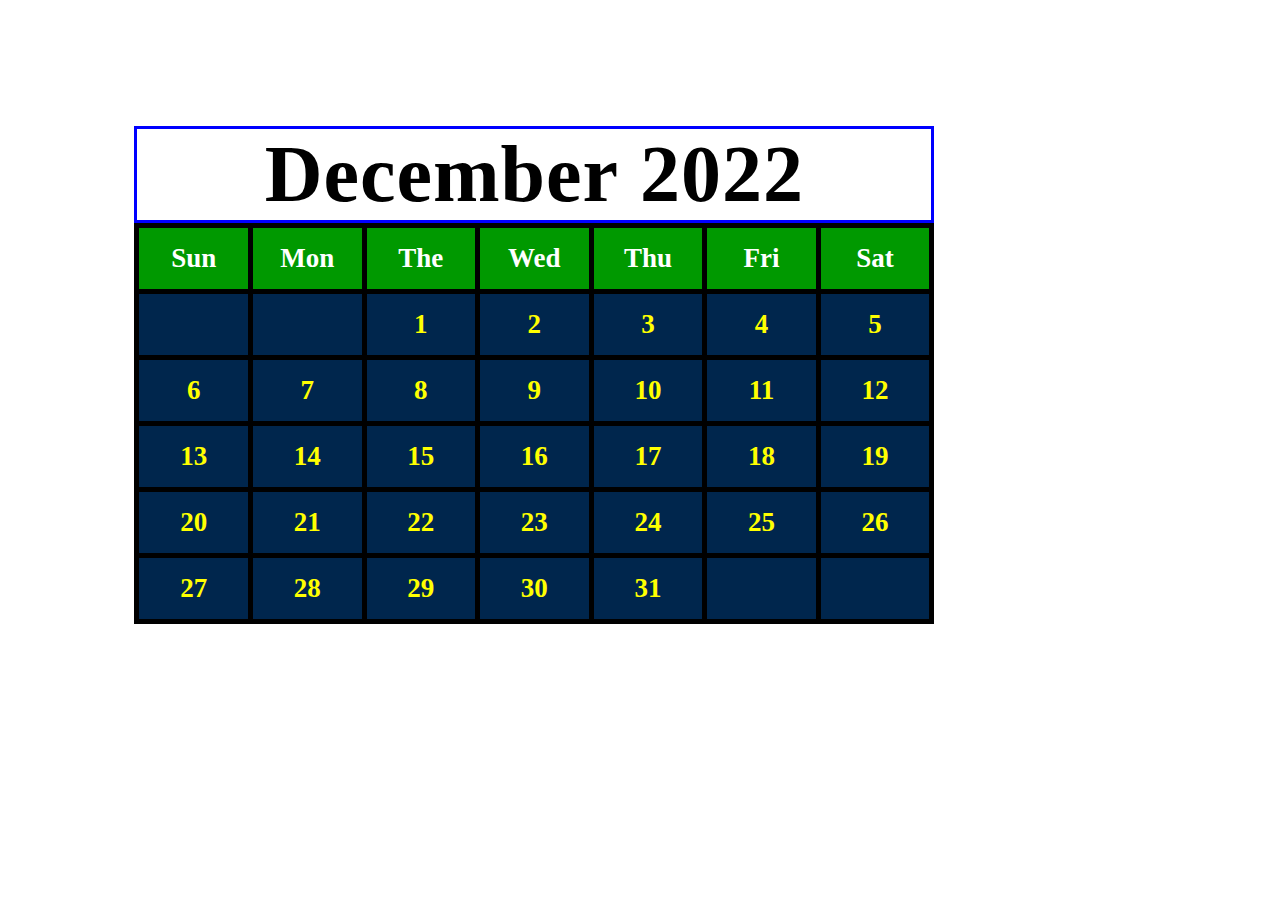
==== calender/index.html @ 065eed57 "Canlendar assignment" ====
<!DOCTYPE html>
<html>
<head>
            <title>how to create calender</title>
            <link rel="stylesheet" type="text/css" href="stylesheet.css">
</head>
<body>
            <div class="calender">
                        <div class="month">
                                    <strong>December</strong>
                                    <strong>2022</strong>
                        </div>
                        <table>
                                    <tr>
                                                <th>Sun</th>
                                                <th>Mon</th>
                                                <th>The</th>
                                                <th>Wed</th>
                                                <th>Thu</th>
                                                <th>Fri</th>
                                                <th>Sat</th>
                                    </tr>
                                    <tr>
                                                <td></td>
                                                <td></td>
                                                <td>1</td>
                                                <td>2</td>
                                                <td>3</td>
                                                <td>4</td>
                                                <td>5</td>
                                    </tr>
                                    <tr>
                                                <td>6</td>
                                                <td>7</td>
                                                <td>8</td>
                                                <td>9</td>
                                                <td>10</td>
                                                <td>11</td>
                                                <td>12</td>
                                    </tr>
                                    <tr>
                                                <td>13</td>
                                                <td>14</td>
                                                <td>15</td>
                                                <td>16</td>
                                                <td>17</td>
                                                <td>18</td>
                                                <td>19</td>
                                    </tr>
                                    <tr>
                                                <td>20</td>
                                                <td>21</td>
                                                <td>22</td>
                                                <td>23</td>
                                                <td>24</td>
                                                <td>25</td>
                                                <td>26</td>
                                    </tr>
                                    <tr>
                                                <td>27</td>
                                                <td>28</td>
                                                <td>29</td>
                                                <td>30</td>
                                                <td>31</td>
                                                <td></td>
                                                <td></td>
                                    </tr>
                        </table>
            </div>
</body>
</html>
---- calender/stylesheet.css ----
body{
    background-image: url(bg.jpg);
    background-size: cover;
    background-repeat: no-repeat;
}
.calender{
   
    max-width: 800px;
    font-family: serif;
    font-weight: bold;
    color: black;
    margin: 10% 10%;
}
.month{
    text-align: center;
    background: white;
    font-size: 80px;
    letter-spacing: 1px;
    color: black;
    border:3px solid blue;
}
table, th, td{
    width: 100%;
    table-layout: fixed;
    text-align: center;
    font-size: 27px;
    border-collapse: collapse;
    border:5px solid black;
    font-family: Elaphant;
}
tr, th, td{
    padding: 15px;
}
th{
    background: #009900;
    color: white;
    font-family: arial black;
}
td{
    background: #00264d;
    color: yellow;
}
td:hover{
    background: green;
}
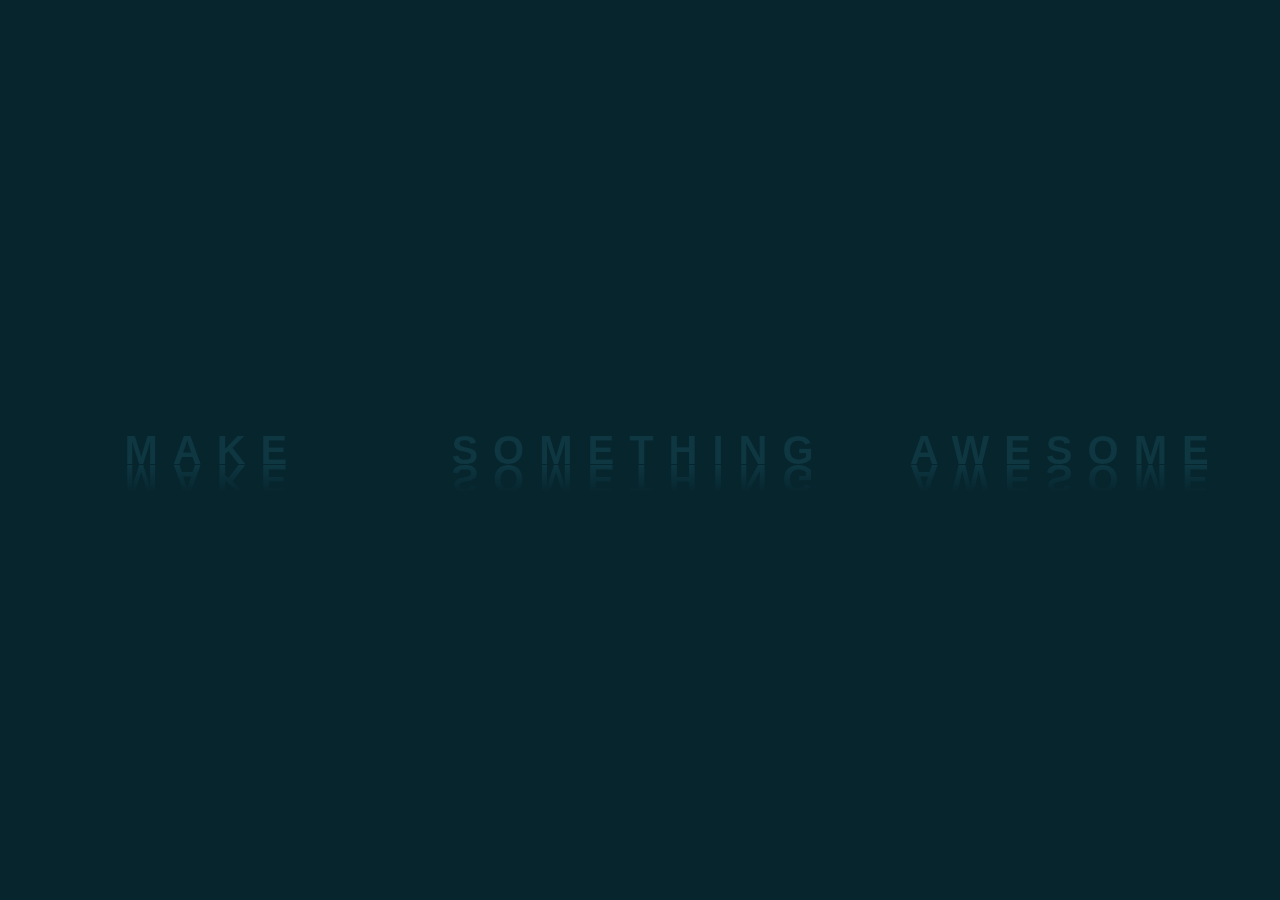
==== commit 2b6c3b84: "Animation Assignment" ====
--- a/calender/index.html
+++ b/calender/index.html
@@ -1,71 +1,12 @@
 <!DOCTYPE html>
 <html>
-<head>
-            <title>how to create calender</title>
-            <link rel="stylesheet" type="text/css" href="stylesheet.css">
-</head>
+    <head>
+        <title>Assignment</title>
+        <link href="style.css" rel="stylesheet" type="text/css" />
+    </head>
 <body>
-            <div class="calender">
-                        <div class="month">
-                                    <strong>December</strong>
-                                    <strong>2022</strong>
-                        </div>
-                        <table>
-                                    <tr>
-                                                <th>Sun</th>
-                                                <th>Mon</th>
-                                                <th>The</th>
-                                                <th>Wed</th>
-                                                <th>Thu</th>
-                                                <th>Fri</th>
-                                                <th>Sat</th>
-                                    </tr>
-                                    <tr>
-                                                <td></td>
-                                                <td></td>
-                                                <td>1</td>
-                                                <td>2</td>
-                                                <td>3</td>
-                                                <td>4</td>
-                                                <td>5</td>
-                                    </tr>
-                                    <tr>
-                                                <td>6</td>
-                                                <td>7</td>
-                                                <td>8</td>
-                                                <td>9</td>
-                                                <td>10</td>
-                                                <td>11</td>
-                                                <td>12</td>
-                                    </tr>
-                                    <tr>
-                                                <td>13</td>
-                                                <td>14</td>
-                                                <td>15</td>
-                                                <td>16</td>
-                                                <td>17</td>
-                                                <td>18</td>
-                                                <td>19</td>
-                                    </tr>
-                                    <tr>
-                                                <td>20</td>
-                                                <td>21</td>
-                                                <td>22</td>
-                                                <td>23</td>
-                                                <td>24</td>
-                                                <td>25</td>
-                                                <td>26</td>
-                                    </tr>
-                                    <tr>
-                                                <td>27</td>
-                                                <td>28</td>
-                                                <td>29</td>
-                                                <td>30</td>
-                                                <td>31</td>
-                                                <td></td>
-                                                <td></td>
-                                    </tr>
-                        </table>
-            </div>
+    <h2>MAKE</h2>
+    <h2>SOMETHING</h2>
+    <h2>AWESOME</h2>
 </body>
 </html>--- a/calender/style.css
+++ b/calender/style.css
@@ -0,0 +1,44 @@
+*
+{
+    margin: 0%;
+    padding: 0;
+    box-sizing: border-box;
+    font-family: arial;
+}
+body{
+    display: flex;
+    justify-content: center;
+    align-items: center;
+    min-height: 100vh;
+    background: #07252d;
+}
+h2{
+    position: relative;
+    font-size: 2.5em;
+    letter-spacing: 15px;
+    color: #0e3742;
+    text-transform: uppercase;
+    width: 100%;
+    text-align: center;
+    -webkit-box-reflect: below 1px linear-gradient(transparent, #000800);
+    line-height: 0.70em;
+    outline: none;
+    animation: animate 5s linear infinite;
+}
+@keyframes animate{
+    0%,18%,20%,50.1%,60%,65.1%,80%,90.1%,92%
+    {
+        color: #0e3742;
+        text-shadow: none;
+    }
+    18.1%,20.1%,30%,50%,60.1%,65%,80.1%,90%,92.1%,100%
+    {
+        color: #fff;
+        text-shadow: 
+        0 0 10px #03bcf4
+        0 0 20px #03bcf4,
+        0 0 40px #03bcf4,
+        0 0 80px #03bcf4,
+        0 0 160px #03bcf4,
+    }
+}
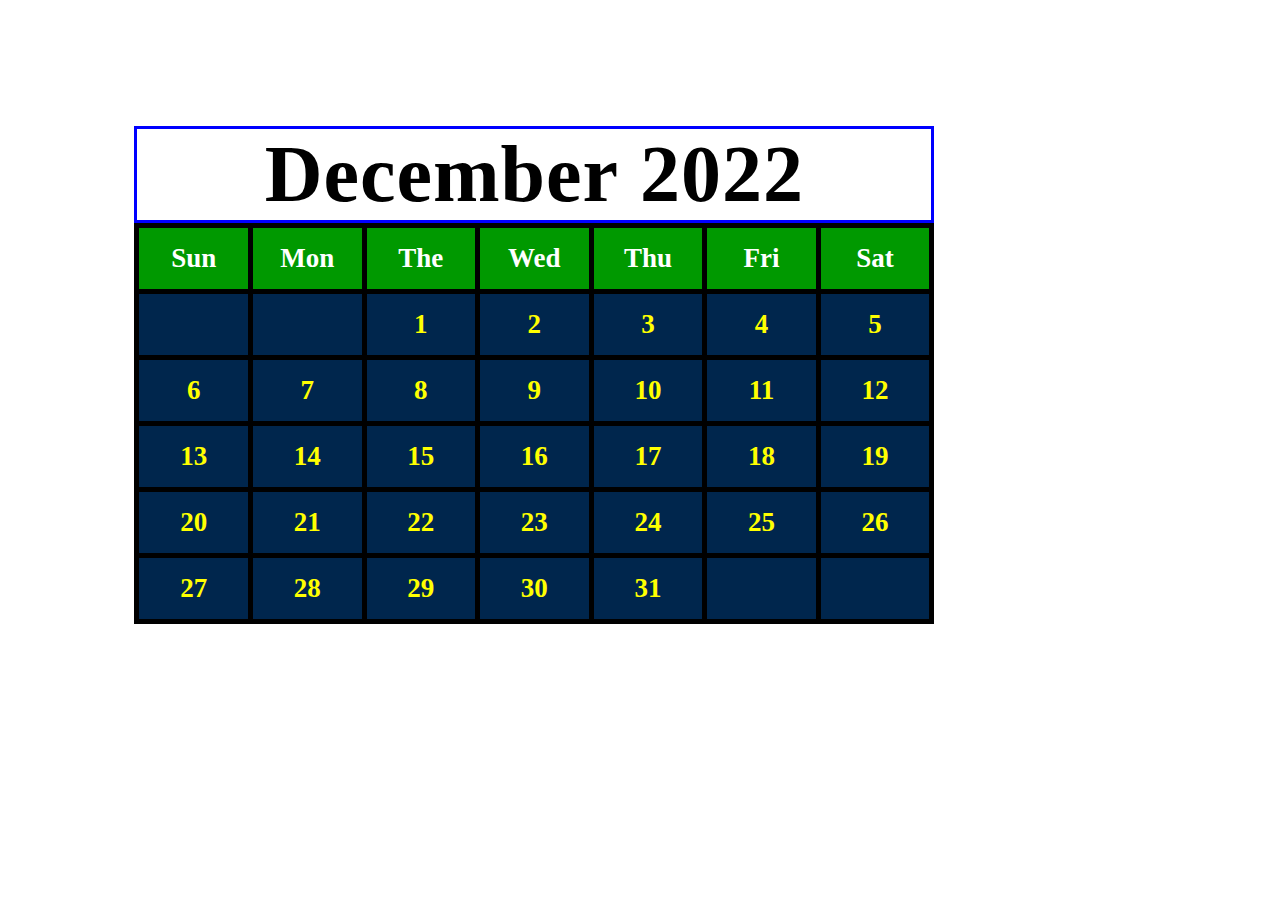
==== commit 68ed415d: "Calender Assignment" ====
--- a/calender/index.html
+++ b/calender/index.html
@@ -1,12 +1,71 @@
 <!DOCTYPE html>
 <html>
-    <head>
-        <title>Assignment</title>
-        <link href="style.css" rel="stylesheet" type="text/css" />
-    </head>
+<head>
+            <title>how to create calender</title>
+            <link rel="stylesheet" type="text/css" href="stylesheet.css">
+</head>
 <body>
-    <h2>MAKE</h2>
-    <h2>SOMETHING</h2>
-    <h2>AWESOME</h2>
+            <div class="calender">
+                        <div class="month">
+                                    <strong>December</strong>
+                                    <strong>2022</strong>
+                        </div>
+                        <table>
+                                    <tr>
+                                                <th>Sun</th>
+                                                <th>Mon</th>
+                                                <th>The</th>
+                                                <th>Wed</th>
+                                                <th>Thu</th>
+                                                <th>Fri</th>
+                                                <th>Sat</th>
+                                    </tr>
+                                    <tr>
+                                                <td></td>
+                                                <td></td>
+                                                <td>1</td>
+                                                <td>2</td>
+                                                <td>3</td>
+                                                <td>4</td>
+                                                <td>5</td>
+                                    </tr>
+                                    <tr>
+                                                <td>6</td>
+                                                <td>7</td>
+                                                <td>8</td>
+                                                <td>9</td>
+                                                <td>10</td>
+                                                <td>11</td>
+                                                <td>12</td>
+                                    </tr>
+                                    <tr>
+                                                <td>13</td>
+                                                <td>14</td>
+                                                <td>15</td>
+                                                <td>16</td>
+                                                <td>17</td>
+                                                <td>18</td>
+                                                <td>19</td>
+                                    </tr>
+                                    <tr>
+                                                <td>20</td>
+                                                <td>21</td>
+                                                <td>22</td>
+                                                <td>23</td>
+                                                <td>24</td>
+                                                <td>25</td>
+                                                <td>26</td>
+                                    </tr>
+                                    <tr>
+                                                <td>27</td>
+                                                <td>28</td>
+                                                <td>29</td>
+                                                <td>30</td>
+                                                <td>31</td>
+                                                <td></td>
+                                                <td></td>
+                                    </tr>
+                        </table>
+            </div>
 </body>
 </html>--- a/calender/stylesheet.css
+++ b/calender/stylesheet.css
@@ -0,0 +1,45 @@
+body{
+    background-image: url(bg.jpg);
+    background-size: cover;
+    background-repeat: no-repeat;
+}
+.calender{
+   
+    max-width: 800px;
+    font-family: serif;
+    font-weight: bold;
+    color: black;
+    margin: 10% 10%;
+}
+.month{
+    text-align: center;
+    background: white;
+    font-size: 80px;
+    letter-spacing: 1px;
+    color: black;
+    border:3px solid blue;
+}
+table, th, td{
+    width: 100%;
+    table-layout: fixed;
+    text-align: center;
+    font-size: 27px;
+    border-collapse: collapse;
+    border:5px solid black;
+    font-family: Elaphant;
+}
+tr, th, td{
+    padding: 15px;
+}
+th{
+    background: #009900;
+    color: white;
+    font-family: arial black;
+}
+td{
+    background: #00264d;
+    color: yellow;
+}
+td:hover{
+    background: green;
+}